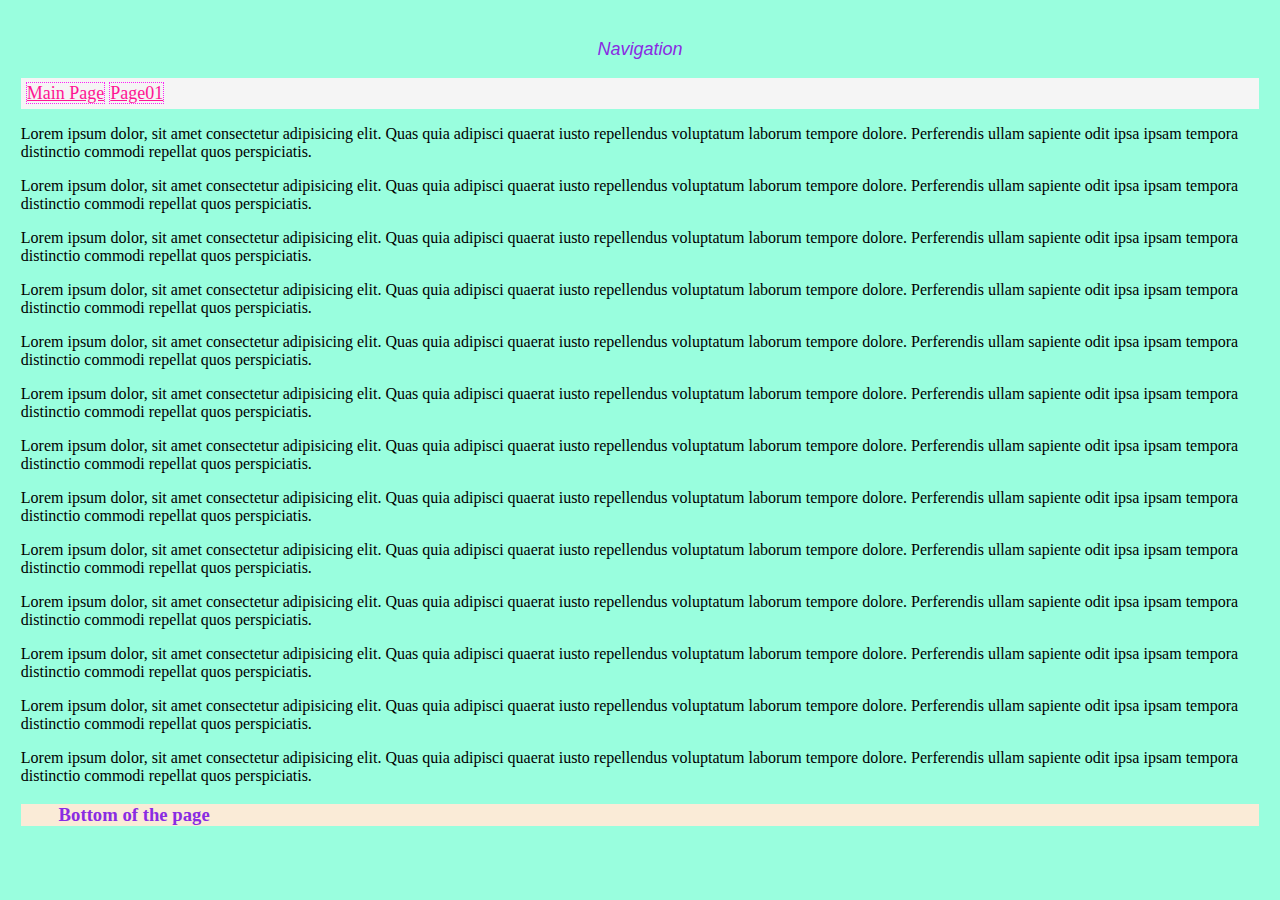
==== page01.html @ fc79606b "26.04.2023" ====
<!DOCTYPE html>
<html lang="en">
    <head>
        <meta charset="UTF-8">
        <meta http-equiv="X-UA-Compatible" content="IE=edge">
        <meta name="viewport" content="width=device-width, initial-scale=1.0">
        <!-- Informational -->
        <title>Page01</title>
        <link rel="stylesheet" type="text/css" href="style.css">
    </head>
    <body>
        <p class="title_p">Navigation</p>
        <div class="navigation">
            <a class="nav_style" href="index.html">Main Page</a>
            <a class="nav_style" href="page01.html">Page01</a>
        </div>
        <p>Lorem ipsum dolor, sit amet consectetur adipisicing elit. Quas quia adipisci quaerat iusto repellendus voluptatum laborum tempore dolore. Perferendis ullam sapiente odit ipsa ipsam tempora distinctio commodi repellat quos perspiciatis.</p>
        <p>Lorem ipsum dolor, sit amet consectetur adipisicing elit. Quas quia adipisci quaerat iusto repellendus voluptatum laborum tempore dolore. Perferendis ullam sapiente odit ipsa ipsam tempora distinctio commodi repellat quos perspiciatis.</p>
        <p>Lorem ipsum dolor, sit amet consectetur adipisicing elit. Quas quia adipisci quaerat iusto repellendus voluptatum laborum tempore dolore. Perferendis ullam sapiente odit ipsa ipsam tempora distinctio commodi repellat quos perspiciatis.</p>
        <p>Lorem ipsum dolor, sit amet consectetur adipisicing elit. Quas quia adipisci quaerat iusto repellendus voluptatum laborum tempore dolore. Perferendis ullam sapiente odit ipsa ipsam tempora distinctio commodi repellat quos perspiciatis.</p>
        <p>Lorem ipsum dolor, sit amet consectetur adipisicing elit. Quas quia adipisci quaerat iusto repellendus voluptatum laborum tempore dolore. Perferendis ullam sapiente odit ipsa ipsam tempora distinctio commodi repellat quos perspiciatis.</p>
        <p>Lorem ipsum dolor, sit amet consectetur adipisicing elit. Quas quia adipisci quaerat iusto repellendus voluptatum laborum tempore dolore. Perferendis ullam sapiente odit ipsa ipsam tempora distinctio commodi repellat quos perspiciatis.</p>
        <p>Lorem ipsum dolor, sit amet consectetur adipisicing elit. Quas quia adipisci quaerat iusto repellendus voluptatum laborum tempore dolore. Perferendis ullam sapiente odit ipsa ipsam tempora distinctio commodi repellat quos perspiciatis.</p>
        <p>Lorem ipsum dolor, sit amet consectetur adipisicing elit. Quas quia adipisci quaerat iusto repellendus voluptatum laborum tempore dolore. Perferendis ullam sapiente odit ipsa ipsam tempora distinctio commodi repellat quos perspiciatis.</p>
        <p>Lorem ipsum dolor, sit amet consectetur adipisicing elit. Quas quia adipisci quaerat iusto repellendus voluptatum laborum tempore dolore. Perferendis ullam sapiente odit ipsa ipsam tempora distinctio commodi repellat quos perspiciatis.</p>
        <p>Lorem ipsum dolor, sit amet consectetur adipisicing elit. Quas quia adipisci quaerat iusto repellendus voluptatum laborum tempore dolore. Perferendis ullam sapiente odit ipsa ipsam tempora distinctio commodi repellat quos perspiciatis.</p>
        <p>Lorem ipsum dolor, sit amet consectetur adipisicing elit. Quas quia adipisci quaerat iusto repellendus voluptatum laborum tempore dolore. Perferendis ullam sapiente odit ipsa ipsam tempora distinctio commodi repellat quos perspiciatis.</p>
        <p>Lorem ipsum dolor, sit amet consectetur adipisicing elit. Quas quia adipisci quaerat iusto repellendus voluptatum laborum tempore dolore. Perferendis ullam sapiente odit ipsa ipsam tempora distinctio commodi repellat quos perspiciatis.</p>
        <p>Lorem ipsum dolor, sit amet consectetur adipisicing elit. Quas quia adipisci quaerat iusto repellendus voluptatum laborum tempore dolore. Perferendis ullam sapiente odit ipsa ipsam tempora distinctio commodi repellat quos perspiciatis.</p>
        
        <h3 id="page01bottom">Bottom of the page</h3>
        
    </body>
</html>
---- style.css ----
body{
    background-color: rgb(153, 254, 222);
    padding: 1%;
}
.intro{
    color: brown;
}
h1{
    color: red;
    font-family: 'Lucida Sans', 'Lucida Sans Regular', 'Lucida Grande', 'Lucida Sans Unicode', Geneva, Verdana, sans-serif;
}
h2{
    color: rgb(252, 34, 245);
    font-size: 30px; 
    font-style: oblique;
}
h3{
    color: blueviolet;
    text-indent: 1cm;
    background-color: antiquewhite;
}
h4{
    color:rgb(251, 251, 251);
    font-size: 45px;
    font-family:'Courier New', Courier, monospace;
    background-color: lightblue;
    text-align: right;
}
.img1{
    height: 100%;
    width: 100%;
    border: 5px dotted crimson;
}
.img2{
    border: 5px solid tomato;
    margin: 50px;
    padding: 50px;

}
p.title_p{
    color: blueviolet;
    font-size: large;
    font-family: Verdana, Geneva, Tahoma, sans-serif;
    font-style: oblique;
    text-align: center;
}
a{
    font-size: large;
    color: deeppink;
}
.nav_style{
    border: 1px dotted rgb(252, 34, 245);
}
div.navigation{
    background-color: whitesmoke;
    padding: 5px;
}
.scroll{
    width: 20px;
    height: 20px;
    align-content: right;
}
.contact_icons{
    width: 25px;
    height: 25px;
}
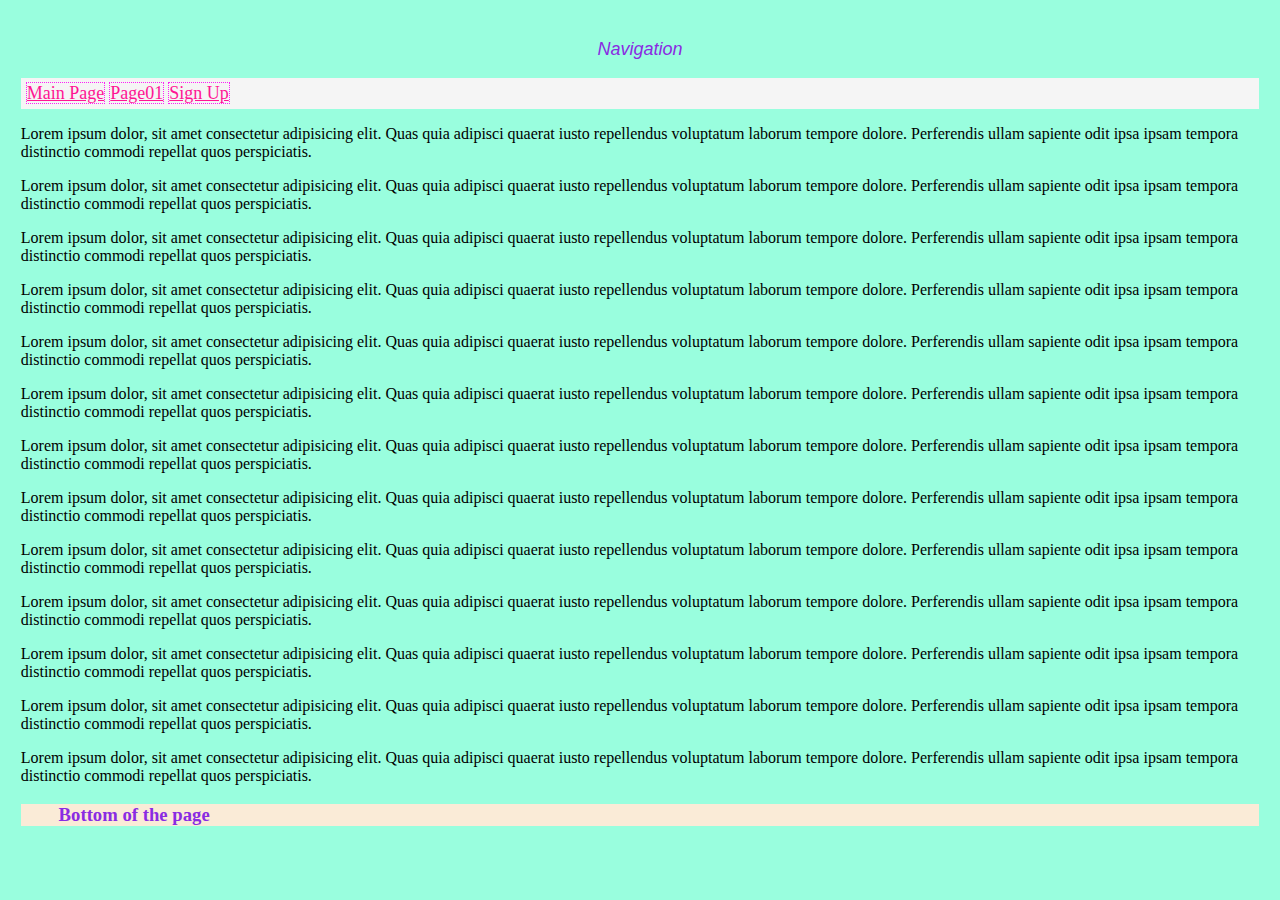
==== commit a5a41d8b: "27.04.2023" ====
--- a/page01.html
+++ b/page01.html
@@ -13,6 +13,7 @@
         <div class="navigation">
             <a class="nav_style" href="index.html">Main Page</a>
             <a class="nav_style" href="page01.html">Page01</a>
+            <a class="nav_style" href="sign_up.html">Sign Up</a>
         </div>
         <p>Lorem ipsum dolor, sit amet consectetur adipisicing elit. Quas quia adipisci quaerat iusto repellendus voluptatum laborum tempore dolore. Perferendis ullam sapiente odit ipsa ipsam tempora distinctio commodi repellat quos perspiciatis.</p>
         <p>Lorem ipsum dolor, sit amet consectetur adipisicing elit. Quas quia adipisci quaerat iusto repellendus voluptatum laborum tempore dolore. Perferendis ullam sapiente odit ipsa ipsam tempora distinctio commodi repellat quos perspiciatis.</p>
--- a/style.css
+++ b/style.css
@@ -2,6 +2,8 @@
 body{
     background-color: rgb(153, 254, 222);
     padding: 1%;
+    background-image: url(https://media-exp1.licdn.com/dms/image/C4D1BAQGmyFIY3ZNplw/company-background_10000/0/1596152714244?e=2159024400&v=beta&t=dKaVV5hMBg2aH9s30b93_U4qEY2Yofxz0dj2s5mDJZQ);
+    background-repeat: no-repeat;
 }
 .intro{
     color: brown;
@@ -64,4 +66,23 @@
 .contact_icons{
     width: 25px;
     height: 25px;
+}
+li{
+    color: rgb(226, 128, 43);
+}
+.video_size{
+    margin-left: auto;
+    margin-right: auto;
+    width: 320px;
+    height: 240px;
+    border: 3px solid rgba(255, 0, 0, 0.823);
+}
+table{
+    border: 3px solid rgb(125, 129, 201);
+}
+th{
+    border: 2px solid rgb(217, 75, 98);
+}
+td{
+    border: 1px solid rgb(52, 51, 31);
 }